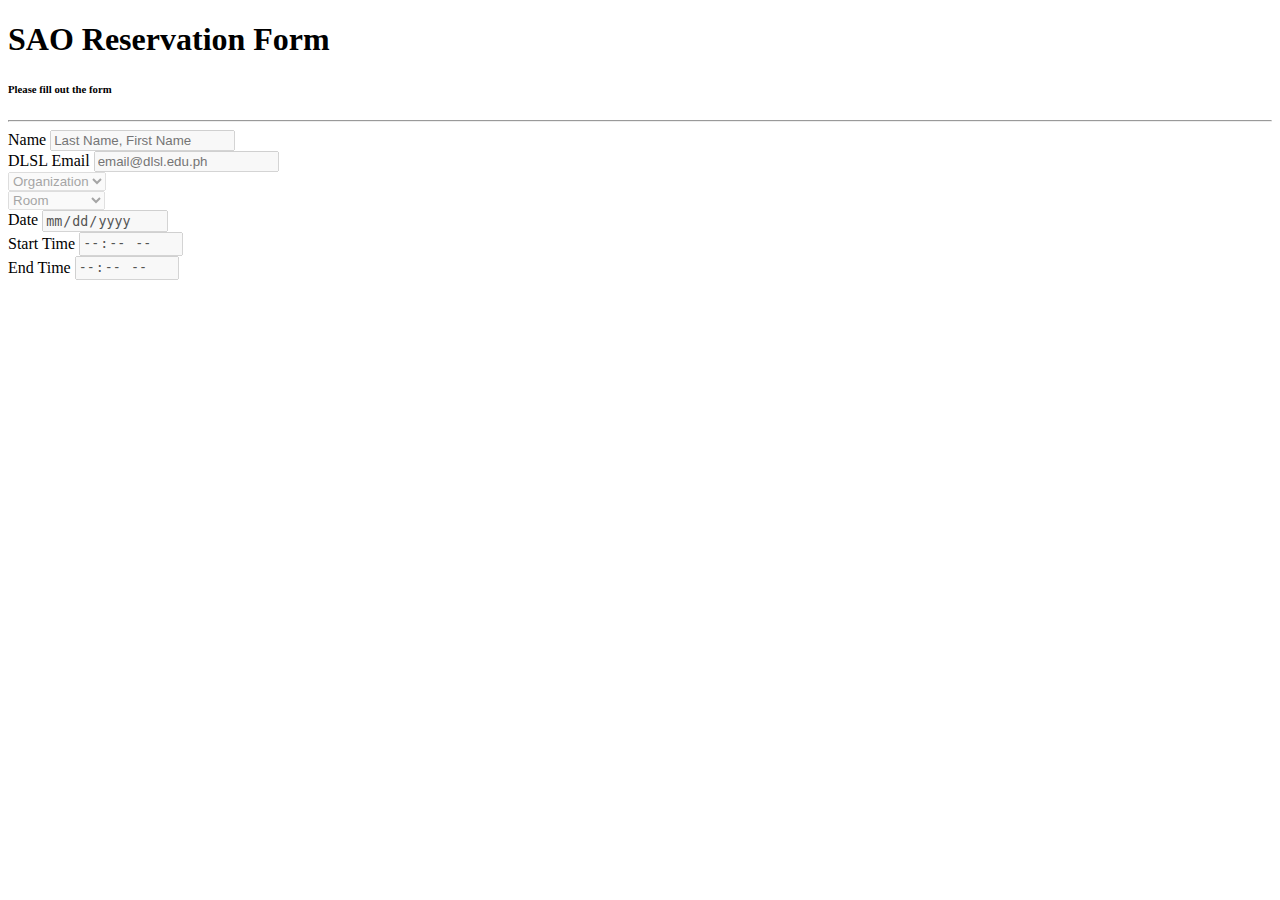
==== index.html @ 1543407b "Integrated google login to access the form" ====
<!doctype html>
<html lang="en">
  <head>
    <meta charset="utf-8">
    <meta name="viewport" content="width=device-width, initial-scale=1">
    <title>SAO Reservation</title>
    <link href="https://cdn.jsdelivr.net/npm/bootstrap@5.3.0-alpha3/dist/css/bootstrap.min.css" rel="stylesheet" integrity="sha384-KK94CHFLLe+nY2dmCWGMq91rCGa5gtU4mk92HdvYe+M/SXH301p5ILy+dN9+nJOZ" crossorigin="anonymous">
</head>
  <body>
    <pre id="content" style="white-space: pre-wrap;"></pre>
    <div class="container shadow min-vh-100 py-2 w-50">
        <form action="">
            <h1>SAO Reservation Form</h1>
            <h6>Please fill out the form</h6>
            <hr>
            <div class="input-group mb-3">
                <span class="input-group-text" id="Name">Name</span>
                    <input type="text" class="form-control" placeholder="Last Name, First Name" aria-label="Name" aria-describedby="Name" name="name" id="name">
            </div>
            <div class="input-group mb-3">
                <span class="input-group-text" id="Email">DLSL Email</span>
                    <input type="text" class="form-control" placeholder="email@dlsl.edu.ph" aria-label="Email" aria-describedby="Email" name="email" id="email">
            </div>
            <div class="row mb-3">
                <div class="col-6">
                    <select class="form-select" aria-label="Organization" name="Organization" id="organization">
                        <option selected disabled>Organization</option>
                        <option disabled>---</option>
                        <option value="1">One</option>
                        <option value="2">Two</option>
                        <option value="3">Three</option>
                    </select>
                </div>
                <div class="col-6">
                    <select class="form-select" aria-label="To Reserve" name="reserveItem" id="reserveItem">
                        <option selected disabled>Room</option>
                        <option disabled>---</option>
                        <option value="1">Room One</option>
                        <option value="2">Room Two</option>
                        <option value="3">Room Three</option>
                        <option value="4">Room Four</option>
                        <option value="5">Room Five</option>
                        <option value="6">Room Six</option>
                    </select>
                </div>
            </div>
            <div class="row justify-content-center mb-3">
                <div class="col-4">
                    <label for="Date">Date</label>
                    <input id="Date" class="form-control" type="date"/>
                    <span id="DateSelected"></span>
                </div>
                <div class="col-4">
                    <div class="cs-form">
                        <label for="startTime">Start Time</label>
                        <input type="time" class="form-control" value="" id="startTime"/>
                    </div>
                </div>
                <div class="col-4">
                    <div class="cs-form">
                        <label for="endTime">End Time</label>
                        <input type="time" class="form-control" value="" id="endTime"/>
                    </div>
                </div>
            </div>
            <div class="row">
                <div class="col-4">
                </div>
                <div class="col-4 text-center">
                    <button type="button" class="btn btn-primary" id="submit_button">Submit</button>
                    <button type="button" class="btn btn-primary" id="logout_button" onclick="handleSignoutClick()">Log Out</button>
                    <button type="button" class="btn btn-primary" id="signIn_Button" onclick="handleAuthClick()">Sign In</button>
                </div>
                <div class="col-4">
                </div>
            </div>
        </form>
    </div>
    <script src="https://cdn.jsdelivr.net/npm/bootstrap@5.3.0-alpha3/dist/js/bootstrap.bundle.min.js" integrity="sha384-ENjdO4Dr2bkBIFxQpeoTz1HIcje39Wm4jDKdf19U8gI4ddQ3GYNS7NTKfAdVQSZe" crossorigin="anonymous"></script>
    <script async defer src="https://apis.google.com/js/api.js" onload="gapiLoaded()"></script>
    <script async defer src="https://accounts.google.com/gsi/client" onload="gisLoaded()"></script>
    <script type="text/javascript" src="script.js"></script>
  </body>
</html>
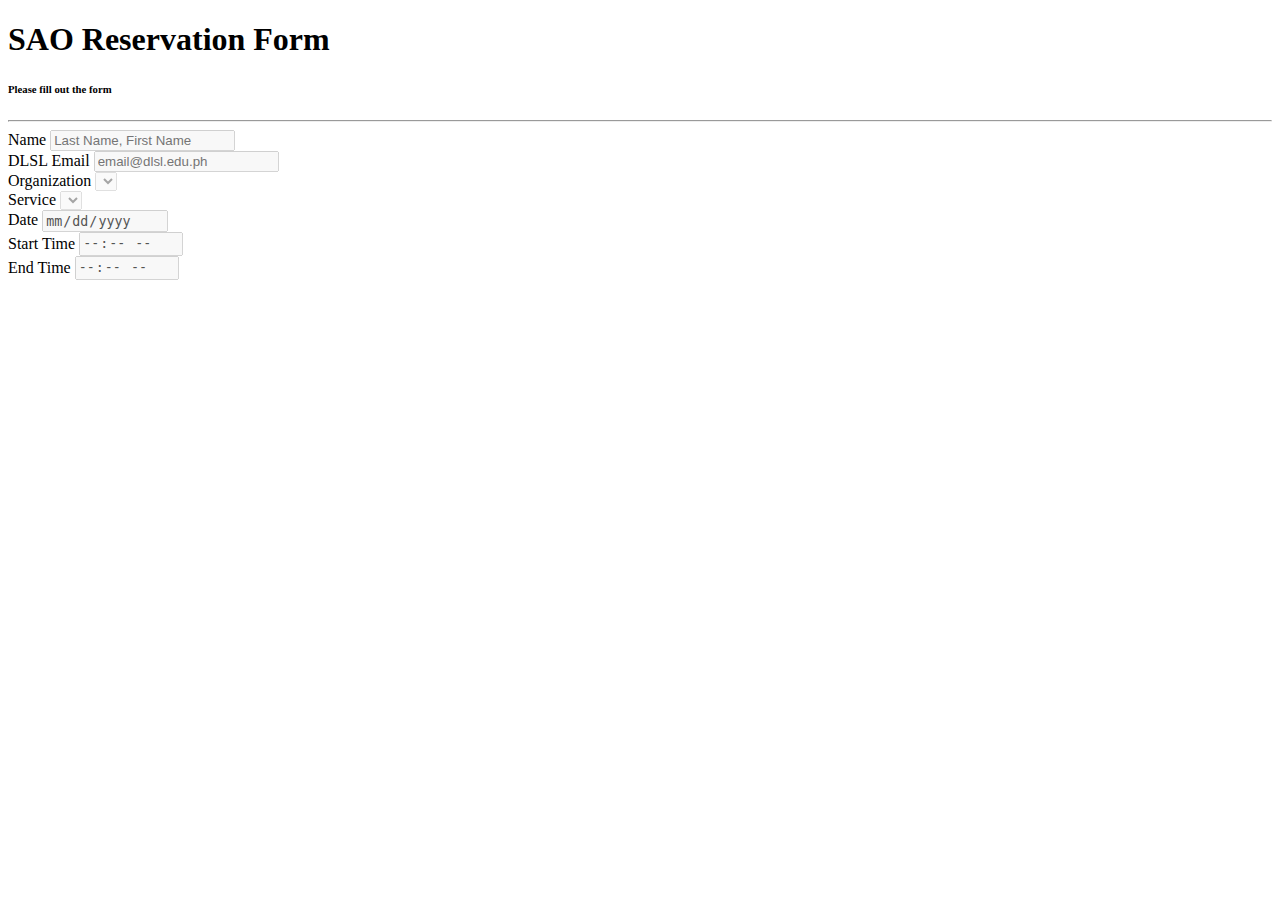
==== commit a103db9e: "Integrated Google Sheets Read and Write to the system" ====
--- a/index.html
+++ b/index.html
@@ -7,59 +7,59 @@
     <link href="https://cdn.jsdelivr.net/npm/bootstrap@5.3.0-alpha3/dist/css/bootstrap.min.css" rel="stylesheet" integrity="sha384-KK94CHFLLe+nY2dmCWGMq91rCGa5gtU4mk92HdvYe+M/SXH301p5ILy+dN9+nJOZ" crossorigin="anonymous">
 </head>
   <body>
-    <pre id="content" style="white-space: pre-wrap;"></pre>
-    <div class="container shadow min-vh-100 py-2 w-50">
+    <div class="container-md shadow min-vh-100 py-2">
         <form action="">
             <h1>SAO Reservation Form</h1>
             <h6>Please fill out the form</h6>
             <hr>
             <div class="input-group mb-3">
-                <span class="input-group-text" id="Name">Name</span>
-                    <input type="text" class="form-control" placeholder="Last Name, First Name" aria-label="Name" aria-describedby="Name" name="name" id="name">
+                <span class="input-group-text">Name</span>
+                <input type="text" class="form-control" placeholder="Last Name, First Name" aria-label="Name" aria-describedby="Name" name="name" id="name" required>
             </div>
             <div class="input-group mb-3">
-                <span class="input-group-text" id="Email">DLSL Email</span>
-                    <input type="text" class="form-control" placeholder="email@dlsl.edu.ph" aria-label="Email" aria-describedby="Email" name="email" id="email">
+                <span class="input-group-text">DLSL Email</span>
+                    <input type="text" class="form-control" placeholder="email@dlsl.edu.ph" aria-label="Email" aria-describedby="Email" name="email" id="email" required>
             </div>
             <div class="row mb-3">
                 <div class="col-6">
-                    <select class="form-select" aria-label="Organization" name="Organization" id="organization">
-                        <option selected disabled>Organization</option>
-                        <option disabled>---</option>
-                        <option value="1">One</option>
-                        <option value="2">Two</option>
-                        <option value="3">Three</option>
-                    </select>
+                    <div class="input-group">
+                        <span class="input-group-text">Organization</span>
+                        <select class="form-select form-select-sm" aria-label="Organization" name="Organization" id="organization" required>
+                            <option value="" disabled selected></option>
+                        </select>
+                    </div>
                 </div>
                 <div class="col-6">
-                    <select class="form-select" aria-label="To Reserve" name="reserveItem" id="reserveItem">
-                        <option selected disabled>Room</option>
-                        <option disabled>---</option>
-                        <option value="1">Room One</option>
-                        <option value="2">Room Two</option>
-                        <option value="3">Room Three</option>
-                        <option value="4">Room Four</option>
-                        <option value="5">Room Five</option>
-                        <option value="6">Room Six</option>
-                    </select>
+                    <div class="input-group">
+                        <span class="input-group-text">Service</span>
+                        <select class="form-select form-select-sm" aria-label="To Reserve" name="reserveItem" id="reserveItem" required>
+                            <option value="" disabled selected></option>
+                        </select>
+                    </div>
                 </div>
             </div>
             <div class="row justify-content-center mb-3">
-                <div class="col-4">
-                    <label for="Date">Date</label>
-                    <input id="Date" class="form-control" type="date"/>
-                    <span id="DateSelected"></span>
-                </div>
-                <div class="col-4">
-                    <div class="cs-form">
-                        <label for="startTime">Start Time</label>
-                        <input type="time" class="form-control" value="" id="startTime"/>
+                <div class="col-md-4 mb-3">
+                    <div class="input-group">
+                        <span class="input-group-text">Date</span>
+                        <input id="Date" class="form-control" type="date" required/>
+                        <span id="DateSelected"></span>
                     </div>
                 </div>
-                <div class="col-4">
+                <div class="col-md-4 mb-3">
                     <div class="cs-form">
-                        <label for="endTime">End Time</label>
-                        <input type="time" class="form-control" value="" id="endTime"/>
+                        <div class="input-group">
+                            <span class="input-group-text">Start Time</span>
+                            <input type="time" class="form-control" value="" id="startTime" required/>
+                        </div>
+                    </div>
+                </div>
+                <div class="col-md-4 mb-3">
+                    <div class="cs-form">
+                        <div class="input-group">
+                            <span class="input-group-text">End Time</span>
+                            <input type="time" class="form-control" value="" id="endTime" required/>
+                        </div>
                     </div>
                 </div>
             </div>
@@ -67,8 +67,8 @@
                 <div class="col-4">
                 </div>
                 <div class="col-4 text-center">
-                    <button type="button" class="btn btn-primary" id="submit_button">Submit</button>
-                    <button type="button" class="btn btn-primary" id="logout_button" onclick="handleSignoutClick()">Log Out</button>
+                    <button type="button" class="btn btn-primary mb-3" id="submit_button" onclick="reserveAction()">Submit</button>
+                    <button type="button" class="btn btn-primary mb-3" id="logout_button" onclick="handleSignoutClick()">Log Out</button>
                     <button type="button" class="btn btn-primary" id="signIn_Button" onclick="handleAuthClick()">Sign In</button>
                 </div>
                 <div class="col-4">
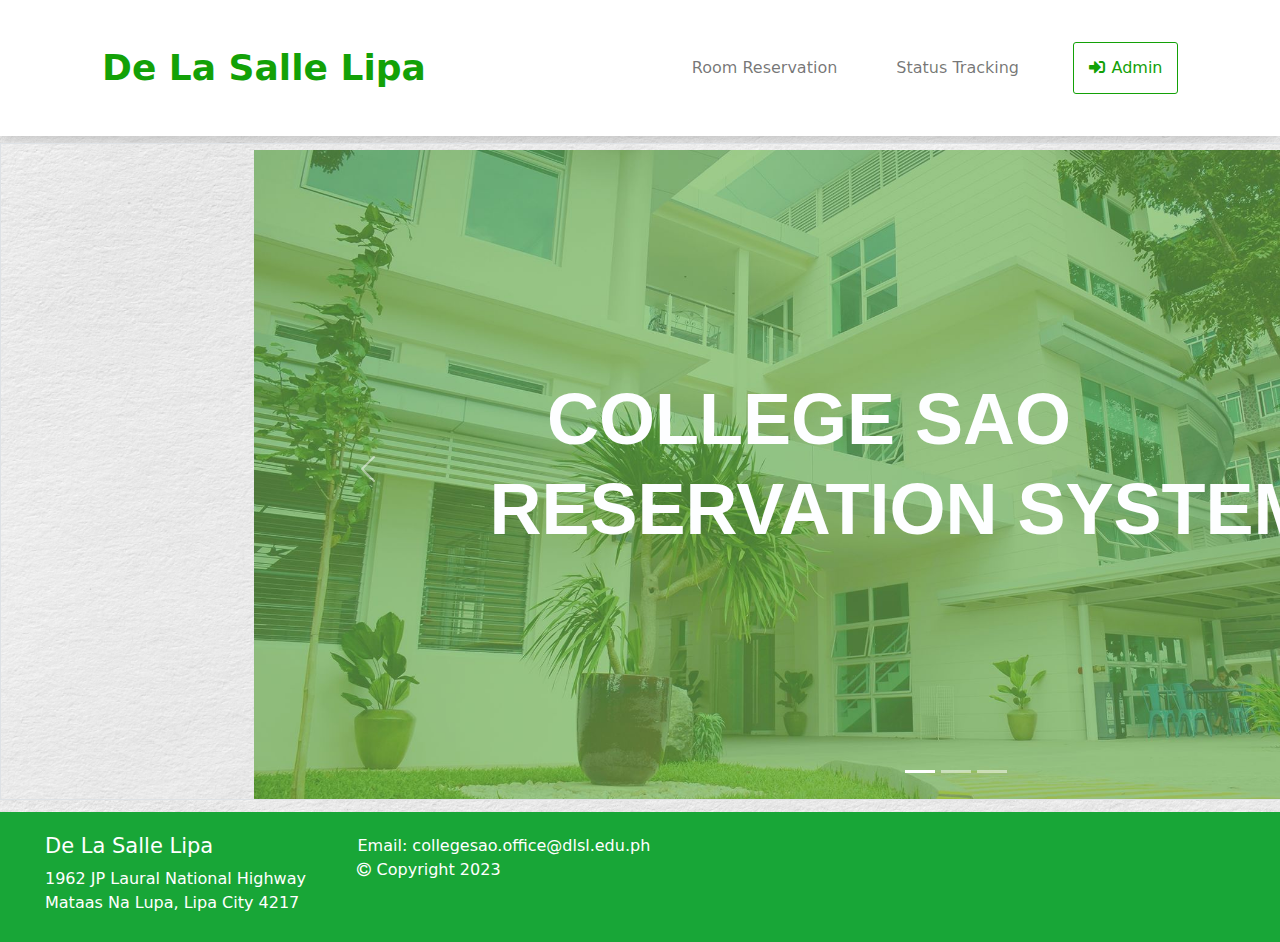
==== commit 440a8644: "Add files via upload" ====
--- a/index.html
+++ b/index.html
@@ -1,84 +1,75 @@
-<!doctype html>
-<html lang="en">
-  <head>
+<!DOCTYPE html>
+<html lang="en" style="height: 867.465px;text-align: left;">
+
+<head>
     <meta charset="utf-8">
-    <meta name="viewport" content="width=device-width, initial-scale=1">
-    <title>SAO Reservation</title>
-    <link href="https://cdn.jsdelivr.net/npm/bootstrap@5.3.0-alpha3/dist/css/bootstrap.min.css" rel="stylesheet" integrity="sha384-KK94CHFLLe+nY2dmCWGMq91rCGa5gtU4mk92HdvYe+M/SXH301p5ILy+dN9+nJOZ" crossorigin="anonymous">
+    <meta name="viewport" content="width=device-width, initial-scale=1.0, shrink-to-fit=no">
+    <title>new</title>
+    <link rel="stylesheet" href="assets/bootstrap/css/bootstrap.min.css">
+    <link rel="stylesheet" href="https://fonts.googleapis.com/css?family=Acme&amp;display=swap">
+    <link rel="stylesheet" href="assets/fonts/fontawesome-all.min.css">
+    <link rel="stylesheet" href="assets/fonts/font-awesome.min.css">
+    <link rel="stylesheet" href="assets/fonts/fontawesome5-overrides.min.css">
+    <link rel="stylesheet" href="assets/css/animate.min.css">
+    <link rel="stylesheet" href="assets/css/Dark-footer-with-social-media-icons.css">
+    <link rel="stylesheet" href="assets/css/Footer-with-social-media-icons.css">
+    <link rel="stylesheet" href="assets/css/Hero-Carousel-images.css">
+    <link rel="stylesheet" href="assets/css/Navbar-Right-Links-icons.css">
+    <link rel="stylesheet" href="assets/css/style1.css">
 </head>
-  <body>
-    <div class="container-md shadow min-vh-100 py-2">
-        <form action="">
-            <h1>SAO Reservation Form</h1>
-            <h6>Please fill out the form</h6>
-            <hr>
-            <div class="input-group mb-3">
-                <span class="input-group-text">Name</span>
-                <input type="text" class="form-control" placeholder="Last Name, First Name" aria-label="Name" aria-describedby="Name" name="name" id="name" required>
+
+<body style="overflow: hidden;background: url(&quot;assets/img/smooth-white-stucco-wall%20(1).jpg&quot;);background-size: contain;">
+    <nav class="navbar navbar-light navbar-expand-md py-3" style="border-bottom-color: rgb(14,15,16);box-shadow: 0px 1px 20px rgb(183,183,183);background: #ffffff;">
+        <div class="container"><a class="navbar-brand d-flex align-items-center" href="#"><span style="color: rgb(19,161,7);font-size: 36px;font-weight: bold;">De La Salle Lipa</span></a><button data-bs-toggle="collapse" class="navbar-toggler" data-bs-target="#navcol-2"><span class="visually-hidden">Toggle navigation</span><span class="navbar-toggler-icon"></span></button>
+            <div class="collapse navbar-collapse" id="navcol-2">
+                <ul class="navbar-nav ms-auto nav-pills">
+                    <li class="nav-item"><a class="nav-link" href="form.html" style="margin-right: 23px;">Room Reservation</a></li>
+                    <li class="nav-item"><a class="nav-link" href="reftrack.html" style="margin-right: 26px;">Status Tracking</a></li>
+                </ul><a href="AdminLogin.html" style="color: rgb(19,161,7);border-width: 1px;border-style: solid;border-radius: 3px;padding: 13px;width: 105px;text-align: center;"><i class="fas fa-sign-in-alt" style="margin-right: 7px;"></i>Admin</a>
             </div>
-            <div class="input-group mb-3">
-                <span class="input-group-text">DLSL Email</span>
-                    <input type="text" class="form-control" placeholder="email@dlsl.edu.ph" aria-label="Email" aria-describedby="Email" name="email" id="email" required>
-            </div>
-            <div class="row mb-3">
-                <div class="col-6">
-                    <div class="input-group">
-                        <span class="input-group-text">Organization</span>
-                        <select class="form-select form-select-sm" aria-label="Organization" name="Organization" id="organization" required>
-                            <option value="" disabled selected></option>
-                        </select>
-                    </div>
-                </div>
-                <div class="col-6">
-                    <div class="input-group">
-                        <span class="input-group-text">Service</span>
-                        <select class="form-select form-select-sm" aria-label="To Reserve" name="reserveItem" id="reserveItem" required>
-                            <option value="" disabled selected></option>
-                        </select>
-                    </div>
+        </div>
+    </nav>
+    <div class="carousel slide carousel-fade border rounded-0" data-bs-ride="carousel" id="carousel-1" style="height: 73vh;margin: 3px;padding: 0px;width: 1911px;position: relative;margin-left: 0px;border-top-left-radius: 10px;border-top-right-radius: 10px;border-bottom-right-radius: 10px;border-bottom-left-radius: 10px;background: url(&quot;assets/img/smooth-white-stucco-wall%20(1).jpg&quot;), #ffffff;background-size: contain, auto;margin-top: 7px;">
+        <div class="carousel-inner h-100" style="width: 1596.86px;">
+            <div class="carousel-item active h-100" style="width: 1822px;margin: 0;height: 97%;margin-top: 6px;margin-left: 2px;">
+                <div class="container d-flex flex-column justify-content-center h-100" data-bss-hover-animate="pulse" style="background: url(&quot;assets/img/SC.jpg&quot;) center / cover, rgba(255,255,255,0);overflow: hidden;width: 1750px;height: 541.525px;filter: blur(0px) invert(0%);opacity: 1;margin-left: 250.5px;margin-right: 366.5px;">
+                    <h1 style="color: rgb(253,254,255);font-size: 72px;text-align: center;font-weight: bold;margin-right: 9px;margin-bottom: 53px;margin-top: -186px;font-family: 'Archivo Black', sans-serif;">COLLEGE SAO&nbsp;</h1>
+                    <h1 style="font-weight: bold;color: rgb(253,254,255);font-size: 72px;text-align: center;width: 1292px;height: 5.173px;margin-top: -136px;font-family: 'Archivo Black', sans-serif;"><br>RESERVATION SYSTEM&nbsp;</h1>
                 </div>
             </div>
-            <div class="row justify-content-center mb-3">
-                <div class="col-md-4 mb-3">
-                    <div class="input-group">
-                        <span class="input-group-text">Date</span>
-                        <input id="Date" class="form-control" type="date" required/>
-                        <span id="DateSelected"></span>
-                    </div>
-                </div>
-                <div class="col-md-4 mb-3">
-                    <div class="cs-form">
-                        <div class="input-group">
-                            <span class="input-group-text">Start Time</span>
-                            <input type="time" class="form-control" value="" id="startTime" required/>
-                        </div>
-                    </div>
-                </div>
-                <div class="col-md-4 mb-3">
-                    <div class="cs-form">
-                        <div class="input-group">
-                            <span class="input-group-text">End Time</span>
-                            <input type="time" class="form-control" value="" id="endTime" required/>
-                        </div>
-                    </div>
+            <div class="carousel-item h-100"><img class="w-100 d-block position-absolute h-100 fit-cover" src="https://cdn.bootstrapstudio.io/placeholders/1400x800.png" alt="Slide Image" style="z-index: -1;background: #ffffff;">
+                <div class="container d-flex flex-column justify-content-center h-100" style="width: 1750px;margin-right: 366.5px;margin-left: 250.5px;">
+                    <h1>COLLEGE SAO</h1>
                 </div>
             </div>
-            <div class="row">
-                <div class="col-4">
-                </div>
-                <div class="col-4 text-center">
-                    <button type="button" class="btn btn-primary mb-3" id="submit_button" onclick="reserveAction()">Submit</button>
-                    <button type="button" class="btn btn-primary mb-3" id="logout_button" onclick="handleSignoutClick()">Log Out</button>
-                    <button type="button" class="btn btn-primary" id="signIn_Button" onclick="handleAuthClick()">Sign In</button>
-                </div>
-                <div class="col-4">
+            <div class="carousel-item h-100"><img class="w-100 d-block position-absolute h-100 fit-cover" src="https://cdn.bootstrapstudio.io/placeholders/1400x800.png" alt="Slide Image" style="z-index: -1;">
+                <div class="container d-flex flex-column justify-content-center h-100">
+                    <h1>COLLEGE SAO</h1>
                 </div>
             </div>
-        </form>
+        </div>
+        <div><a class="carousel-control-prev" href="#carousel-1" role="button" data-bs-slide="prev" style="width: 97.485px;margin-right: 0px;margin-left: 441px;margin-bottom: 61px;margin-top: -7px;"><span class="carousel-control-prev-icon" style="width: 61.9901px;margin-right: -1px;margin-left: -247px;margin-bottom: -147px;margin-top: -85px;"></span><span class="visually-hidden">Previous</span></a><a class="carousel-control-next" href="#carousel-1" role="button" data-bs-slide="next" style="width: 60.485px;margin-right: 378px;margin-bottom: -99px;"><span class="carousel-control-next-icon" style="margin-left: -79px;font-weight: bold;margin-bottom: 85px;"></span><span class="visually-hidden">Next</span></a></div>
+        <ol class="carousel-indicators">
+            <li data-bs-target="#carousel-1" data-bs-slide-to="0" class="active"></li>
+            <li data-bs-target="#carousel-1" data-bs-slide-to="1"></li>
+            <li data-bs-target="#carousel-1" data-bs-slide-to="2"></li>
+        </ol>
     </div>
-    <script src="https://cdn.jsdelivr.net/npm/bootstrap@5.3.0-alpha3/dist/js/bootstrap.bundle.min.js" integrity="sha384-ENjdO4Dr2bkBIFxQpeoTz1HIcje39Wm4jDKdf19U8gI4ddQ3GYNS7NTKfAdVQSZe" crossorigin="anonymous"></script>
-    <script async defer src="https://apis.google.com/js/api.js" onload="gapiLoaded()"></script>
-    <script async defer src="https://accounts.google.com/gsi/client" onload="gisLoaded()"></script>
-    <script type="text/javascript" src="script.js"></script>
-  </body>
+    <footer id="footerpad" style="background: rgb(24,166,55);overflow: hidden;width: 1911px;margin: 12px;margin-left: -17px;height: 130.114px;">
+        <div class="row" style="margin: 18px;margin-top: -18px;">
+            <div class="col-xl-2" style="margin-left: 32px;margin-top: 8px;">
+                <h1 style="text-align: left;font-size: 21px;">De La Salle Lipa</h1>
+                <p style="margin: 0px;">1962 JP Laural National Highway</p>
+                <p style="margin: 0px;">Mataas Na Lupa, Lipa City 4217&nbsp;&nbsp;</p>
+            </div>
+            <div class="col-xl-6 col-xxl-3" style="margin-top: 8px;">
+                <p style="margin: 0px;">Email: collegesao.office@dlsl.edu.ph&nbsp;</p>
+                <p style="margin: 0px;"><i class="fa fa-copyright"></i>&nbsp;Copyright 2023</p>
+            </div>
+        </div>
+    </footer>
+    <script src="assets/bootstrap/js/bootstrap.min.js"></script>
+    <script src="assets/js/bs-init.js"></script>
+</body>
+
 </html>--- a/assets/fonts/fontawesome5-overrides.min.css
+++ b/assets/fonts/fontawesome5-overrides.min.css
@@ -0,0 +1 @@
+.fab.fa-bitcoin:before{content:"\f379"}.far.fa-calendar:before,.fas.fa-calendar:before{content:"\f133"}.far.fa-clipboard:before,.fas.fa-clipboard:before{content:"\f328"}.fab.fa-facebook-f:before{content:"\f39e"}.fab.fa-google-plus:before{content:"\f2b3"}.fas.fa-hotel:before{content:"\f594"}.fab.fa-linkedin:before{content:"\f08c"}.fas.fa-reply:before{content:"\f3e5"}.fas.fa-thermometer:before{content:"\f491"}.fab.fa-vimeo:before{content:"\f40a"}.far.fa-window-close:before,.fas.fa-window-close:before{content:"\f410"}.fab.fa-youtube-square:before{content:"\f431"}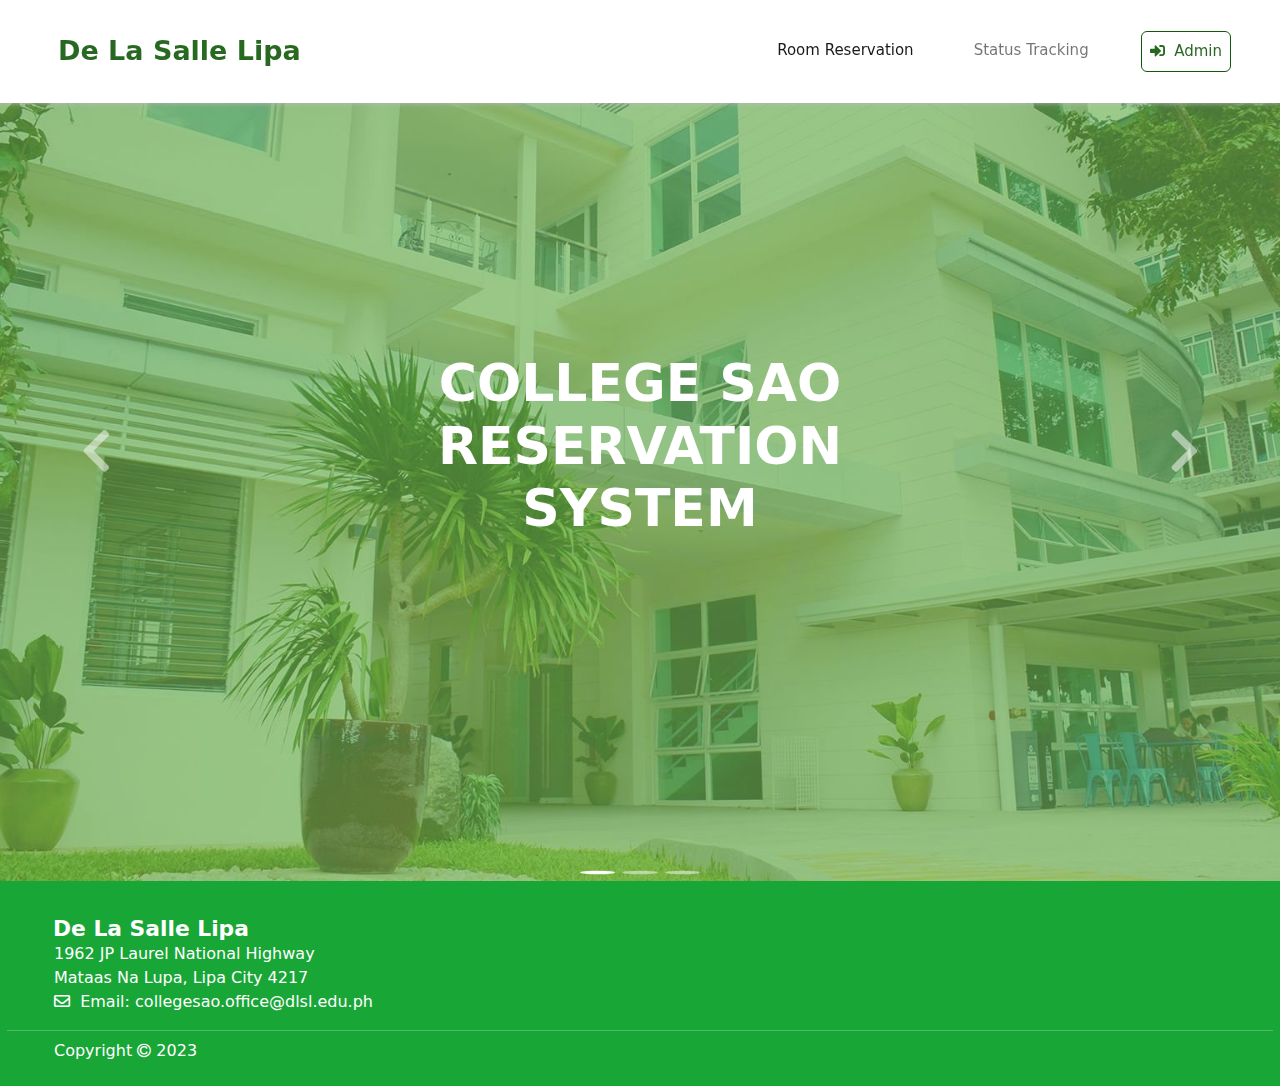
==== commit f720f4c7: "Add files via upload" ====
--- a/index.html
+++ b/index.html
@@ -1,72 +1,79 @@
 <!DOCTYPE html>
-<html lang="en" style="height: 867.465px;text-align: left;">
+<html lang="en">
 
 <head>
     <meta charset="utf-8">
     <meta name="viewport" content="width=device-width, initial-scale=1.0, shrink-to-fit=no">
-    <title>new</title>
+    <title>sao reservation system</title>
     <link rel="stylesheet" href="assets/bootstrap/css/bootstrap.min.css">
-    <link rel="stylesheet" href="https://fonts.googleapis.com/css?family=Acme&amp;display=swap">
     <link rel="stylesheet" href="assets/fonts/fontawesome-all.min.css">
     <link rel="stylesheet" href="assets/fonts/font-awesome.min.css">
     <link rel="stylesheet" href="assets/fonts/fontawesome5-overrides.min.css">
     <link rel="stylesheet" href="assets/css/animate.min.css">
-    <link rel="stylesheet" href="assets/css/Dark-footer-with-social-media-icons.css">
-    <link rel="stylesheet" href="assets/css/Footer-with-social-media-icons.css">
+    <link rel="stylesheet" href="assets/css/Footer-Multi-Column-icons.css">
     <link rel="stylesheet" href="assets/css/Hero-Carousel-images.css">
-    <link rel="stylesheet" href="assets/css/Navbar-Right-Links-icons.css">
-    <link rel="stylesheet" href="assets/css/style1.css">
 </head>
 
-<body style="overflow: hidden;background: url(&quot;assets/img/smooth-white-stucco-wall%20(1).jpg&quot;);background-size: contain;">
-    <nav class="navbar navbar-light navbar-expand-md py-3" style="border-bottom-color: rgb(14,15,16);box-shadow: 0px 1px 20px rgb(183,183,183);background: #ffffff;">
-        <div class="container"><a class="navbar-brand d-flex align-items-center" href="#"><span style="color: rgb(19,161,7);font-size: 36px;font-weight: bold;">De La Salle Lipa</span></a><button data-bs-toggle="collapse" class="navbar-toggler" data-bs-target="#navcol-2"><span class="visually-hidden">Toggle navigation</span><span class="navbar-toggler-icon"></span></button>
-            <div class="collapse navbar-collapse" id="navcol-2">
-                <ul class="navbar-nav ms-auto nav-pills">
-                    <li class="nav-item"><a class="nav-link" href="form.html" style="margin-right: 23px;">Room Reservation</a></li>
-                    <li class="nav-item"><a class="nav-link" href="reftrack.html" style="margin-right: 26px;">Status Tracking</a></li>
-                </ul><a href="AdminLogin.html" style="color: rgb(19,161,7);border-width: 1px;border-style: solid;border-radius: 3px;padding: 13px;width: 105px;text-align: center;"><i class="fas fa-sign-in-alt" style="margin-right: 7px;"></i>Admin</a>
+<body style="background: rgb(24,166,55);">
+    <nav class="navbar navbar-light navbar-expand-md fixed-top d-flex" style="box-shadow: 0px 0px 6px 0px rgb(187,187,187);background: #ffffff;padding: 26px 0px;">
+        <div class="container-fluid"><a class="navbar-brand" href="#" style="margin-left: 46px;color: rgba(17,89,10,0.9);font-weight: bold;font-size: 27px;">De La Salle Lipa</a><button data-bs-toggle="collapse" class="navbar-toggler" data-bs-target="#navcol-1"><span class="visually-hidden">Toggle navigation</span><span class="navbar-toggler-icon"></span></button>
+            <div class="collapse navbar-collapse" id="navcol-1" style="font-size: 15px;margin-right: 37px;">
+                <ul class="navbar-nav ms-auto">
+                    <li class="nav-item"><a class="nav-link active" href="form.html" style="margin-right: 44px;">Room Reservation</a></li>
+                    <li class="nav-item"><a class="nav-link" href="reftrack.html" style="margin-right: 44px;">Status Tracking</a></li>
+                    <li class="nav-item"><a class="nav-link" href="AdminLogin.html" style="color: rgba(17,89,10,0.9);border: 1px solid rgb(17,89,10);border-radius: 6px;"><i class="fas fa-sign-in-alt"></i>&nbsp; Admin</a></li>
+                </ul>
             </div>
         </div>
     </nav>
-    <div class="carousel slide carousel-fade border rounded-0" data-bs-ride="carousel" id="carousel-1" style="height: 73vh;margin: 3px;padding: 0px;width: 1911px;position: relative;margin-left: 0px;border-top-left-radius: 10px;border-top-right-radius: 10px;border-bottom-right-radius: 10px;border-bottom-left-radius: 10px;background: url(&quot;assets/img/smooth-white-stucco-wall%20(1).jpg&quot;), #ffffff;background-size: contain, auto;margin-top: 7px;">
-        <div class="carousel-inner h-100" style="width: 1596.86px;">
-            <div class="carousel-item active h-100" style="width: 1822px;margin: 0;height: 97%;margin-top: 6px;margin-left: 2px;">
-                <div class="container d-flex flex-column justify-content-center h-100" data-bss-hover-animate="pulse" style="background: url(&quot;assets/img/SC.jpg&quot;) center / cover, rgba(255,255,255,0);overflow: hidden;width: 1750px;height: 541.525px;filter: blur(0px) invert(0%);opacity: 1;margin-left: 250.5px;margin-right: 366.5px;">
-                    <h1 style="color: rgb(253,254,255);font-size: 72px;text-align: center;font-weight: bold;margin-right: 9px;margin-bottom: 53px;margin-top: -186px;font-family: 'Archivo Black', sans-serif;">COLLEGE SAO&nbsp;</h1>
-                    <h1 style="font-weight: bold;color: rgb(253,254,255);font-size: 72px;text-align: center;width: 1292px;height: 5.173px;margin-top: -136px;font-family: 'Archivo Black', sans-serif;"><br>RESERVATION SYSTEM&nbsp;</h1>
-                </div>
-            </div>
-            <div class="carousel-item h-100"><img class="w-100 d-block position-absolute h-100 fit-cover" src="https://cdn.bootstrapstudio.io/placeholders/1400x800.png" alt="Slide Image" style="z-index: -1;background: #ffffff;">
-                <div class="container d-flex flex-column justify-content-center h-100" style="width: 1750px;margin-right: 366.5px;margin-left: 250.5px;">
-                    <h1>COLLEGE SAO</h1>
+    <div class="carousel slide" data-bs-ride="carousel" id="carousel-1" style="height: 100vh;">
+        <div class="carousel-inner h-100">
+            <div class="carousel-item active h-100"><img class="w-100 d-block position-absolute h-100 fit-cover" data-bss-hover-animate="pulse" src="assets/img/SC.jpg" alt="Slide Image" style="z-index: -1;">
+                <div class="container d-flex flex-column justify-content-center h-100">
+                    <div class="row">
+                        <div class="col-md-4 col-xl-3 col-xxl-2"></div>
+                        <div class="col-md-4 col-xl-6 col-xxl-8">
+                            <h1 class="fw-bold text-center d-flex justify-content-center align-items-center align-content-center" style="color: rgb(255,255,255);font-size: 52px;">COLLEGE SAO<br>RESERVATION SYSTEM</h1>
+                        </div>
+                        <div class="col-md-4 col-xl-3 col-xxl-2"></div>
+                    </div>
                 </div>
             </div>
             <div class="carousel-item h-100"><img class="w-100 d-block position-absolute h-100 fit-cover" src="https://cdn.bootstrapstudio.io/placeholders/1400x800.png" alt="Slide Image" style="z-index: -1;">
                 <div class="container d-flex flex-column justify-content-center h-100">
-                    <h1>COLLEGE SAO</h1>
+                    <div class="row">
+                        <div class="col-md-4 col-xl-3 col-xxl-2"></div>
+                        <div class="col-md-4 col-xl-6 col-xxl-8">
+                            <h1 class="fw-bold text-center d-flex justify-content-center align-items-center align-content-center" style="color: rgb(255,255,255);font-size: 52px;">COLLEGE SAO<br>RESERVATION SYSTEM</h1>
+                        </div>
+                        <div class="col-md-4 col-xl-3 col-xxl-2"></div>
+                    </div>
+                </div>
+            </div>
+            <div class="carousel-item h-100"><img class="w-100 d-block position-absolute h-100 fit-cover" src="https://cdn.bootstrapstudio.io/placeholders/1400x800.png" alt="Slide Image" style="z-index: -1;">
+                <div class="container d-flex flex-column justify-content-center h-100">
+                    <div class="row">
+                        <div class="col-md-4 col-xl-3 col-xxl-2"></div>
+                        <div class="col-md-4 col-xl-6 col-xxl-8">
+                            <h1 class="fw-bold text-center d-flex justify-content-center align-items-center align-content-center" style="color: rgb(255,255,255);font-size: 52px;">COLLEGE SAO<br>RESERVATION SYSTEM</h1>
+                        </div>
+                        <div class="col-md-4 col-xl-3 col-xxl-2"></div>
+                    </div>
                 </div>
             </div>
         </div>
-        <div><a class="carousel-control-prev" href="#carousel-1" role="button" data-bs-slide="prev" style="width: 97.485px;margin-right: 0px;margin-left: 441px;margin-bottom: 61px;margin-top: -7px;"><span class="carousel-control-prev-icon" style="width: 61.9901px;margin-right: -1px;margin-left: -247px;margin-bottom: -147px;margin-top: -85px;"></span><span class="visually-hidden">Previous</span></a><a class="carousel-control-next" href="#carousel-1" role="button" data-bs-slide="next" style="width: 60.485px;margin-right: 378px;margin-bottom: -99px;"><span class="carousel-control-next-icon" style="margin-left: -79px;font-weight: bold;margin-bottom: 85px;"></span><span class="visually-hidden">Next</span></a></div>
-        <ol class="carousel-indicators">
+        <div><a class="carousel-control-prev" href="#carousel-1" role="button" data-bs-slide="prev"><span class="visually-hidden">Previous</span><i class="fas fa-chevron-left" style="font-size: 49px;color: rgb(255,255,255);border-radius: 0px;"></i></a><a class="carousel-control-next" href="#carousel-1" role="button" data-bs-slide="next"><span class="visually-hidden">Next</span><i class="fas fa-chevron-right" style="font-size: 49px;color: rgb(255,255,255);border-radius: 0px;"></i></a></div>
+        <ol class="carousel-indicators d-flex" style="transform: scale(1.18);">
             <li data-bs-target="#carousel-1" data-bs-slide-to="0" class="active"></li>
             <li data-bs-target="#carousel-1" data-bs-slide-to="1"></li>
             <li data-bs-target="#carousel-1" data-bs-slide-to="2"></li>
         </ol>
     </div>
-    <footer id="footerpad" style="background: rgb(24,166,55);overflow: hidden;width: 1911px;margin: 12px;margin-left: -17px;height: 130.114px;">
-        <div class="row" style="margin: 18px;margin-top: -18px;">
-            <div class="col-xl-2" style="margin-left: 32px;margin-top: 8px;">
-                <h1 style="text-align: left;font-size: 21px;">De La Salle Lipa</h1>
-                <p style="margin: 0px;">1962 JP Laural National Highway</p>
-                <p style="margin: 0px;">Mataas Na Lupa, Lipa City 4217&nbsp;&nbsp;</p>
-            </div>
-            <div class="col-xl-6 col-xxl-3" style="margin-top: 8px;">
-                <p style="margin: 0px;">Email: collegesao.office@dlsl.edu.ph&nbsp;</p>
-                <p style="margin: 0px;"><i class="fa fa-copyright"></i>&nbsp;Copyright 2023</p>
-            </div>
-        </div>
+    <footer style="--bs-primary: #1f8524;--bs-primary-rgb: 31,133,36;margin-top: -19px;background: rgb(24,166,55);padding: 7px;">
+        <h1 style="font-size: 21.79px;margin-left: 46px;margin-top: 28px;color: rgb(255,255,255);font-weight: bold;">De La Salle Lipa</h1>
+        <p style="margin-left: 47px;margin-top: -8px;color: rgb(255,255,255);">1962 JP Laurel National Highway<br>Mataas Na Lupa, Lipa City 4217<br><i class="far fa-envelope"></i>&nbsp; Email: collegesao.office@dlsl.edu.ph</p>
+        <hr style="border-color: rgb(255,255,255);">
+        <p style="margin-left: 47px;margin-top: -8px;color: rgb(255,255,255);">Copyright <i class="fa fa-copyright"></i>&nbsp;2023</p>
     </footer>
     <script src="assets/bootstrap/js/bootstrap.min.js"></script>
     <script src="assets/js/bs-init.js"></script>
--- a/assets/css/Footer-Multi-Column-icons.css
+++ b/assets/css/Footer-Multi-Column-icons.css
@@ -0,0 +1,65 @@
+.bs-icon {
+  --bs-icon-size: .75rem;
+  display: flex;
+  flex-shrink: 0;
+  justify-content: center;
+  align-items: center;
+  font-size: var(--bs-icon-size);
+  width: calc(var(--bs-icon-size) * 2);
+  height: calc(var(--bs-icon-size) * 2);
+  color: var(--bs-primary);
+}
+
+.bs-icon-xs {
+  --bs-icon-size: 1rem;
+  width: calc(var(--bs-icon-size) * 1.5);
+  height: calc(var(--bs-icon-size) * 1.5);
+}
+
+.bs-icon-sm {
+  --bs-icon-size: 1rem;
+}
+
+.bs-icon-md {
+  --bs-icon-size: 1.5rem;
+}
+
+.bs-icon-lg {
+  --bs-icon-size: 2rem;
+}
+
+.bs-icon-xl {
+  --bs-icon-size: 2.5rem;
+}
+
+.bs-icon.bs-icon-primary {
+  color: var(--bs-white);
+  background: var(--bs-primary);
+}
+
+.bs-icon.bs-icon-primary-light {
+  color: var(--bs-primary);
+  background: rgba(var(--bs-primary-rgb), .2);
+}
+
+.bs-icon.bs-icon-semi-white {
+  color: var(--bs-primary);
+  background: rgba(255, 255, 255, .5);
+}
+
+.bs-icon.bs-icon-rounded {
+  border-radius: .5rem;
+}
+
+.bs-icon.bs-icon-circle {
+  border-radius: 50%;
+}
+
+a {
+  text-decoration: none;
+}
+
+.carousel-indicators li {
+  border-radius: 50%;
+}
+
--- a/assets/css/Hero-Carousel-images.css
+++ b/assets/css/Hero-Carousel-images.css
@@ -2,20 +2,3 @@
   object-fit: cover;
 }
 
-a {
-  text-decoration: none;
-  margin: 20px;
-}
-
-a:active {
-  color: var(--bs-gray);
-}
-
-.btn-sel:hover {
-  background-color: greenyellow;
-}
-
-.dropdown-togglehover {
-  background-color: #007bff;
-}
-
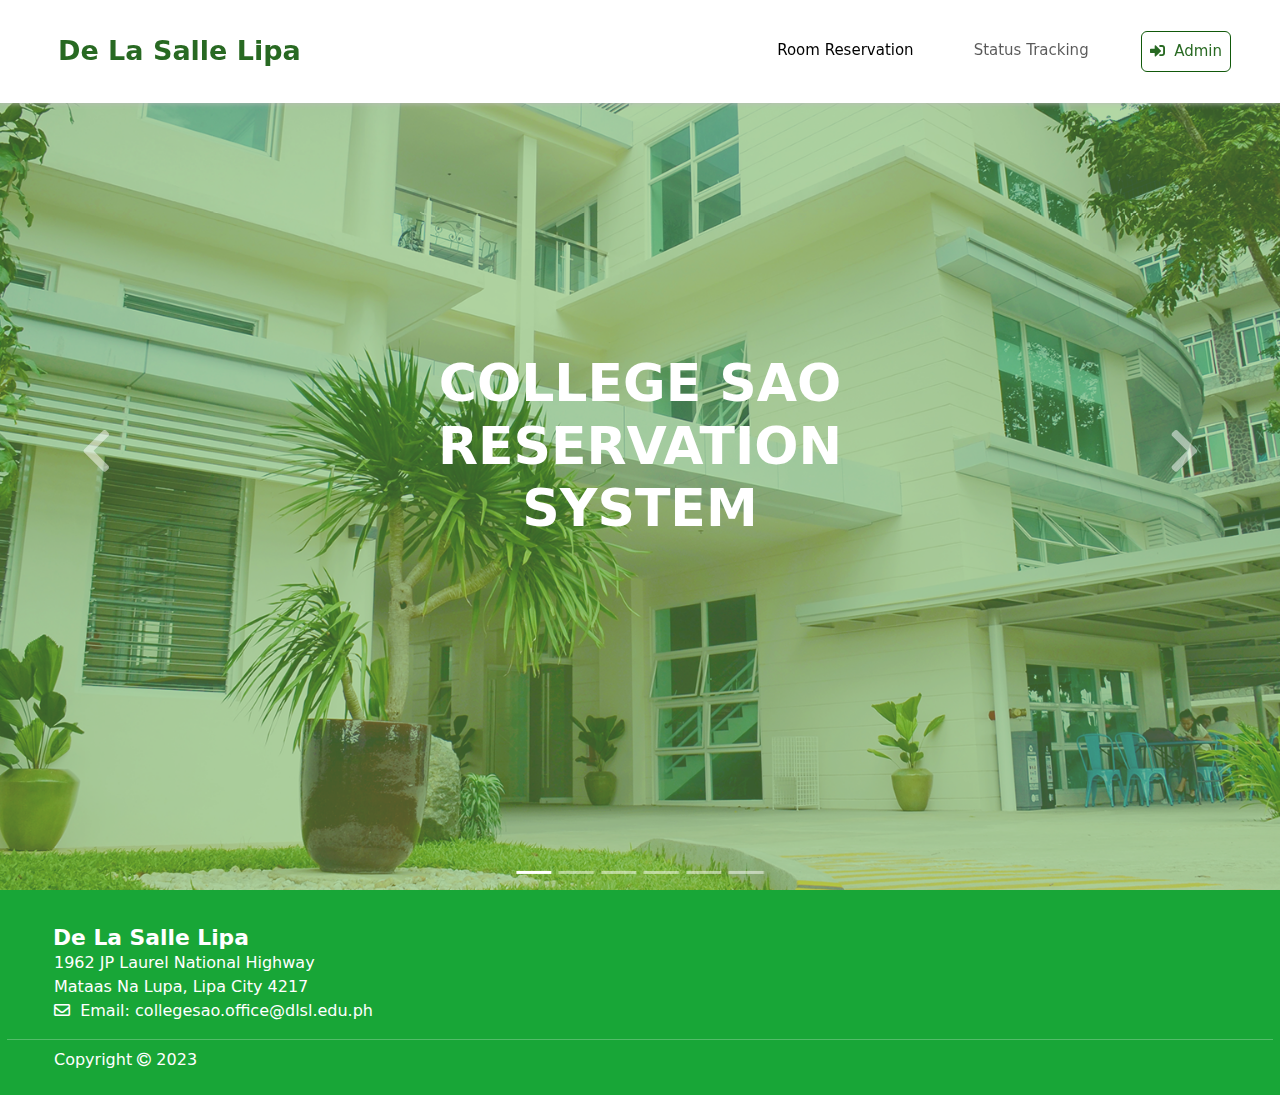
==== commit 9e6968c1: "Add files via upload" ====
--- a/index.html
+++ b/index.html
@@ -1,5 +1,5 @@
 <!DOCTYPE html>
-<html lang="en">
+<html data-bs-theme="light" lang="en">
 
 <head>
     <meta charset="utf-8">
@@ -28,7 +28,7 @@
     </nav>
     <div class="carousel slide" data-bs-ride="carousel" id="carousel-1" style="height: 100vh;">
         <div class="carousel-inner h-100">
-            <div class="carousel-item active h-100"><img class="w-100 d-block position-absolute h-100 fit-cover" data-bss-hover-animate="pulse" src="assets/img/SC.jpg" alt="Slide Image" style="z-index: -1;">
+            <div class="carousel-item active h-100"><img class="w-100 d-block position-absolute h-100 fit-cover" data-bss-hover-animate="pulse" src="assets/img/1.png" alt="Slide Image" style="z-index: -1;">
                 <div class="container d-flex flex-column justify-content-center h-100">
                     <div class="row">
                         <div class="col-md-4 col-xl-3 col-xxl-2"></div>
@@ -39,7 +39,7 @@
                     </div>
                 </div>
             </div>
-            <div class="carousel-item h-100"><img class="w-100 d-block position-absolute h-100 fit-cover" src="https://cdn.bootstrapstudio.io/placeholders/1400x800.png" alt="Slide Image" style="z-index: -1;">
+            <div class="carousel-item h-100"><img class="w-100 d-block position-absolute h-100 fit-cover" src="assets/img/2.png" alt="Slide Image" style="z-index: -1;">
                 <div class="container d-flex flex-column justify-content-center h-100">
                     <div class="row">
                         <div class="col-md-4 col-xl-3 col-xxl-2"></div>
@@ -50,7 +50,40 @@
                     </div>
                 </div>
             </div>
-            <div class="carousel-item h-100"><img class="w-100 d-block position-absolute h-100 fit-cover" src="https://cdn.bootstrapstudio.io/placeholders/1400x800.png" alt="Slide Image" style="z-index: -1;">
+            <div class="carousel-item h-100"><img class="w-100 d-block position-absolute h-100 fit-cover" src="assets/img/3.png" alt="Slide Image" style="z-index: -1;">
+                <div class="container d-flex flex-column justify-content-center h-100">
+                    <div class="row">
+                        <div class="col-md-4 col-xl-3 col-xxl-2"></div>
+                        <div class="col-md-4 col-xl-6 col-xxl-8">
+                            <h1 class="fw-bold text-center d-flex justify-content-center align-items-center align-content-center" style="color: rgb(255,255,255);font-size: 52px;">COLLEGE SAO<br>RESERVATION SYSTEM</h1>
+                        </div>
+                        <div class="col-md-4 col-xl-3 col-xxl-2"></div>
+                    </div>
+                </div>
+            </div>
+            <div class="carousel-item h-100"><img class="w-100 d-block position-absolute h-100 fit-cover" src="assets/img/4.png" alt="Slide Image" style="z-index: -1;">
+                <div class="container d-flex flex-column justify-content-center h-100">
+                    <div class="row">
+                        <div class="col-md-4 col-xl-3 col-xxl-2"></div>
+                        <div class="col-md-4 col-xl-6 col-xxl-8">
+                            <h1 class="fw-bold text-center d-flex justify-content-center align-items-center align-content-center" style="color: rgb(255,255,255);font-size: 52px;">COLLEGE SAO<br>RESERVATION SYSTEM</h1>
+                        </div>
+                        <div class="col-md-4 col-xl-3 col-xxl-2"></div>
+                    </div>
+                </div>
+            </div>
+            <div class="carousel-item h-100"><img class="w-100 d-block position-absolute h-100 fit-cover" src="assets/img/5.png" alt="Slide Image" style="z-index: -1;">
+                <div class="container d-flex flex-column justify-content-center h-100">
+                    <div class="row">
+                        <div class="col-md-4 col-xl-3 col-xxl-2"></div>
+                        <div class="col-md-4 col-xl-6 col-xxl-8">
+                            <h1 class="fw-bold text-center d-flex justify-content-center align-items-center align-content-center" style="color: rgb(255,255,255);font-size: 52px;">COLLEGE SAO<br>RESERVATION SYSTEM</h1>
+                        </div>
+                        <div class="col-md-4 col-xl-3 col-xxl-2"></div>
+                    </div>
+                </div>
+            </div>
+            <div class="carousel-item h-100"><img class="img-fluid w-100 d-block position-absolute h-100 fit-cover" src="assets/img/6.png" alt="Slide Image" style="z-index: -1;">
                 <div class="container d-flex flex-column justify-content-center h-100">
                     <div class="row">
                         <div class="col-md-4 col-xl-3 col-xxl-2"></div>
@@ -63,13 +96,9 @@
             </div>
         </div>
         <div><a class="carousel-control-prev" href="#carousel-1" role="button" data-bs-slide="prev"><span class="visually-hidden">Previous</span><i class="fas fa-chevron-left" style="font-size: 49px;color: rgb(255,255,255);border-radius: 0px;"></i></a><a class="carousel-control-next" href="#carousel-1" role="button" data-bs-slide="next"><span class="visually-hidden">Next</span><i class="fas fa-chevron-right" style="font-size: 49px;color: rgb(255,255,255);border-radius: 0px;"></i></a></div>
-        <ol class="carousel-indicators d-flex" style="transform: scale(1.18);">
-            <li data-bs-target="#carousel-1" data-bs-slide-to="0" class="active"></li>
-            <li data-bs-target="#carousel-1" data-bs-slide-to="1"></li>
-            <li data-bs-target="#carousel-1" data-bs-slide-to="2"></li>
-        </ol>
+        <div class="carousel-indicators d-flex" style="transform: scale(1.18);"><button type="button" data-bs-target="#carousel-1" data-bs-slide-to="0" class="active"></button> <button type="button" data-bs-target="#carousel-1" data-bs-slide-to="1"></button> <button type="button" data-bs-target="#carousel-1" data-bs-slide-to="2"></button> <button type="button" data-bs-target="#carousel-1" data-bs-slide-to="3"></button> <button type="button" data-bs-target="#carousel-1" data-bs-slide-to="4"></button> <button type="button" data-bs-target="#carousel-1" data-bs-slide-to="5"></button></div>
     </div>
-    <footer style="--bs-primary: #1f8524;--bs-primary-rgb: 31,133,36;margin-top: -19px;background: rgb(24,166,55);padding: 7px;">
+    <footer style="--bs-primary: #1f8524;--bs-primary-rgb: 31,133,36;background: rgb(24,166,55);padding: 7px;margin-top: -10px;">
         <h1 style="font-size: 21.79px;margin-left: 46px;margin-top: 28px;color: rgb(255,255,255);font-weight: bold;">De La Salle Lipa</h1>
         <p style="margin-left: 47px;margin-top: -8px;color: rgb(255,255,255);">1962 JP Laurel National Highway<br>Mataas Na Lupa, Lipa City 4217<br><i class="far fa-envelope"></i>&nbsp; Email: collegesao.office@dlsl.edu.ph</p>
         <hr style="border-color: rgb(255,255,255);">
